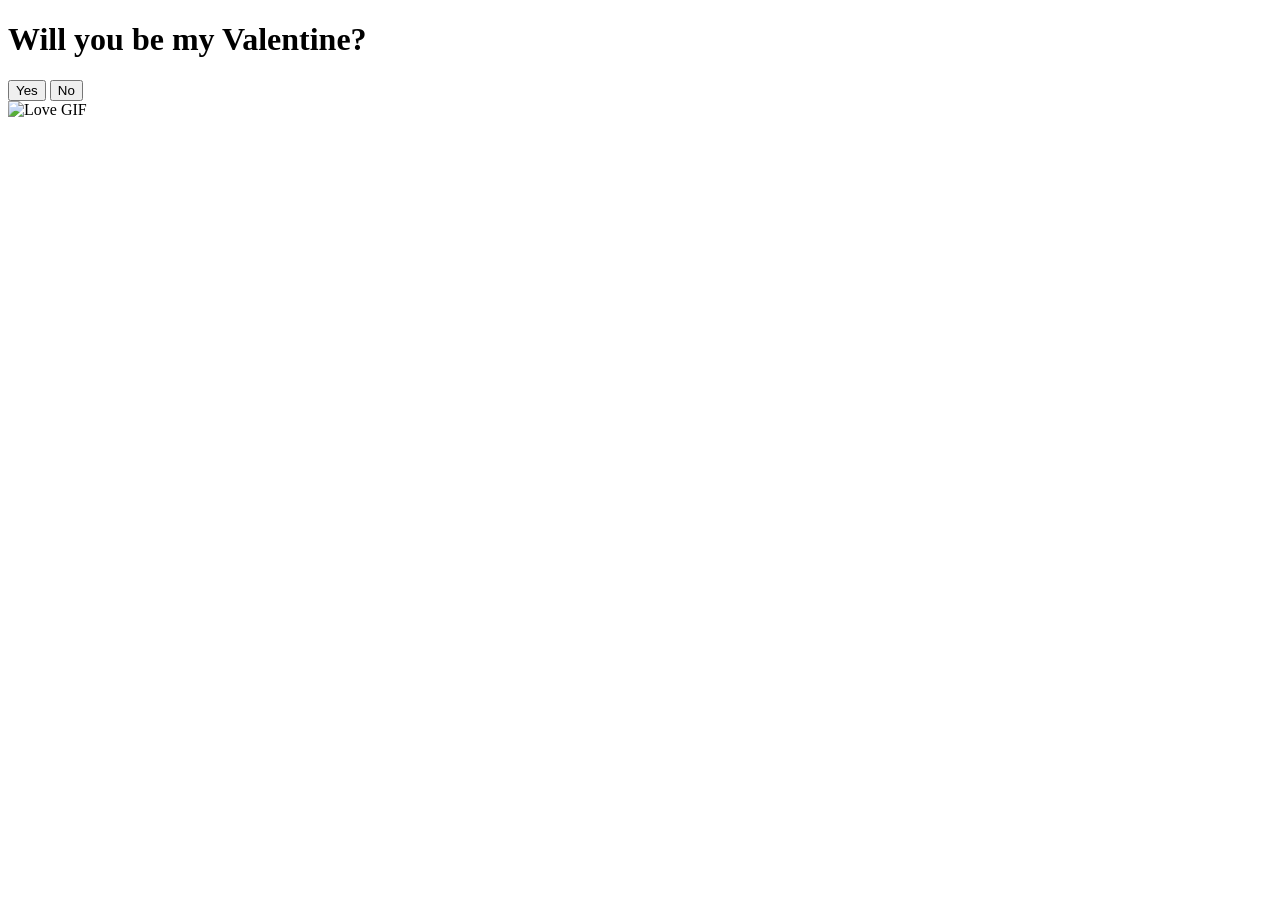
==== index.html @ c51a3559 "Create index.html" ====
<!DOCTYPE html>
<html lang="en">
<head>
    <meta charset="UTF-8">
    <meta name="viewport" content="width=device-width, initial-scale=1.0">
    <title>Will You Be My Valentine?</title>
    <link rel="stylesheet" href="styles.css">
</head>
<body>
    <div class="container">
        <h1>Will you be my Valentine?</h1>
        <div class="buttons">
            <button class="yes-button" onclick="handleYesClick()">Yes</button>
            <button class="no-button" onclick="handleNoClick()">No</button>
        </div>
        <div class="gif_container">
            <img src="https://media4.giphy.com/media/msdAR299EZidpjCX6W/giphy.gif" alt="Love GIF">
        </div>
    </div>
    <script src="script.js"></script>
</body>
</html>
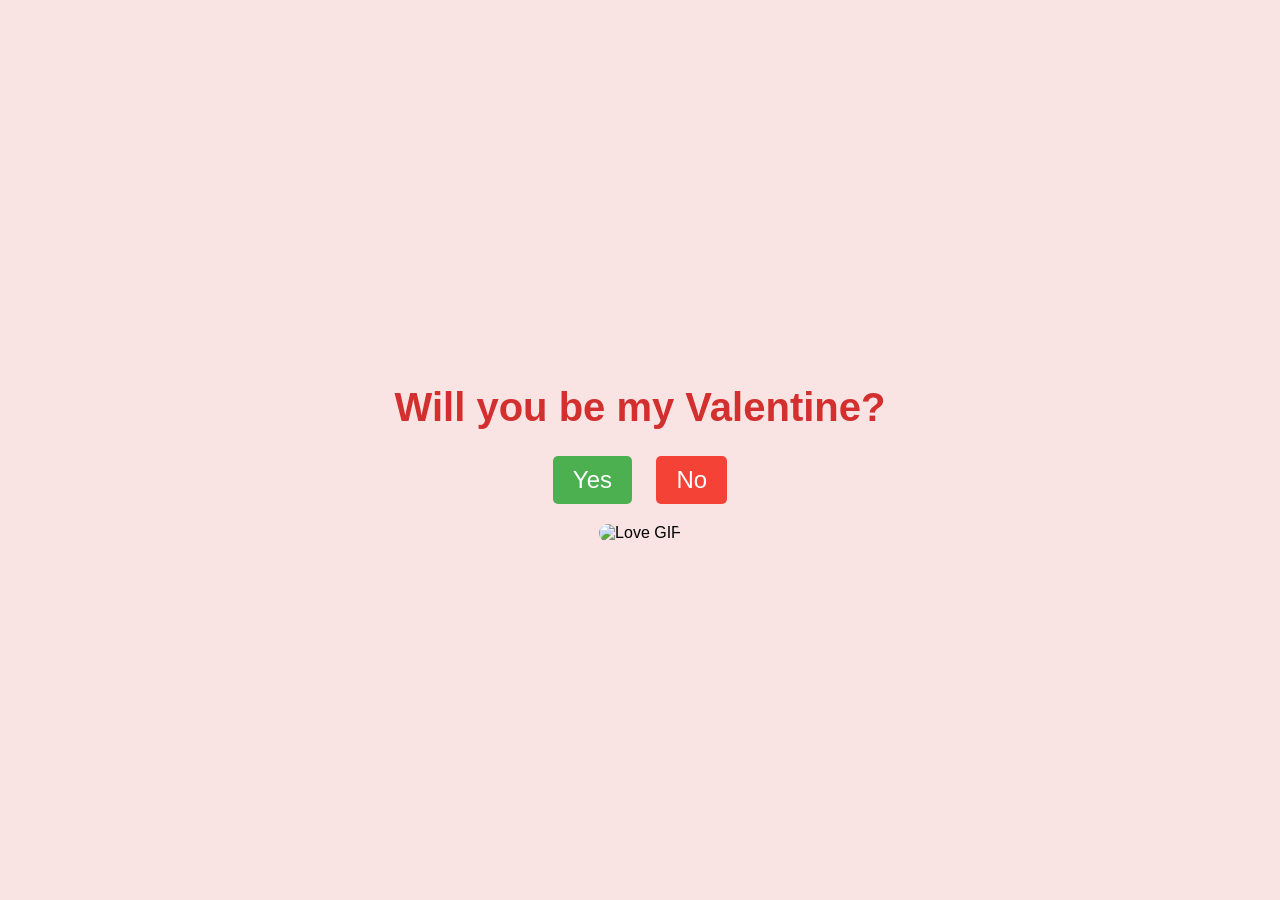
==== commit 42ea21a7: "Add files via upload" ====
--- a/index.html
+++ b/index.html
@@ -1,22 +1,22 @@
-<!DOCTYPE html>
-<html lang="en">
-<head>
-    <meta charset="UTF-8">
-    <meta name="viewport" content="width=device-width, initial-scale=1.0">
-    <title>Will You Be My Valentine?</title>
-    <link rel="stylesheet" href="styles.css">
-</head>
-<body>
-    <div class="container">
-        <h1>Will you be my Valentine?</h1>
-        <div class="buttons">
-            <button class="yes-button" onclick="handleYesClick()">Yes</button>
-            <button class="no-button" onclick="handleNoClick()">No</button>
-        </div>
-        <div class="gif_container">
-            <img src="https://media4.giphy.com/media/msdAR299EZidpjCX6W/giphy.gif" alt="Love GIF">
-        </div>
-    </div>
-    <script src="script.js"></script>
-</body>
-</html>
+<!DOCTYPE html>
+<html lang="en">
+<head>
+    <meta charset="UTF-8">
+    <meta name="viewport" content="width=device-width, initial-scale=1.0">
+    <title>Will You Be My Valentine?</title>
+    <link rel="stylesheet" href="styles.css">
+</head>
+<body>
+    <div class="container">
+        <h1>Will you be my Valentine?</h1>
+        <div class="buttons">
+            <button class="yes-button" onclick="handleYesClick()">Yes</button>
+            <button class="no-button" onclick="handleNoClick()">No</button>
+        </div>
+        <div class="gif_container">
+            <img src="https://media4.giphy.com/media/msdAR299EZidpjCX6W/giphy.gif" alt="Love GIF">
+        </div>
+    </div>
+    <script src="script.js"></script>
+</body>
+</html>
--- a/styles.css
+++ b/styles.css
@@ -0,0 +1,49 @@
+body {
+    display: flex;
+    justify-content: center;
+    align-items: center;
+    height: 100vh;
+    margin: 0;
+    background-color: #f9e3e3;
+    font-family: 'Arial', sans-serif;
+    flex-direction: column;
+}
+
+.container {
+    text-align: center;
+}
+
+h1 {
+    font-size: 2.5em;
+    color: #d32f2f;
+}
+
+.buttons {
+    margin-top: 20px;
+}
+
+.yes-button,
+.no-button {
+    font-size: 1.5em;
+    padding: 10px 20px;
+    margin: 0 10px;
+    color: white;
+    border: none;
+    border-radius: 5px;
+    cursor: pointer;
+}
+
+.yes-button {
+    background-color: #4caf50;
+}
+
+.no-button {
+    background-color: #f44336;
+}
+
+.gif_container img {
+    max-width: 100%;
+    height: auto;
+    border-radius: 10px;
+    margin-top: 20px;
+}
